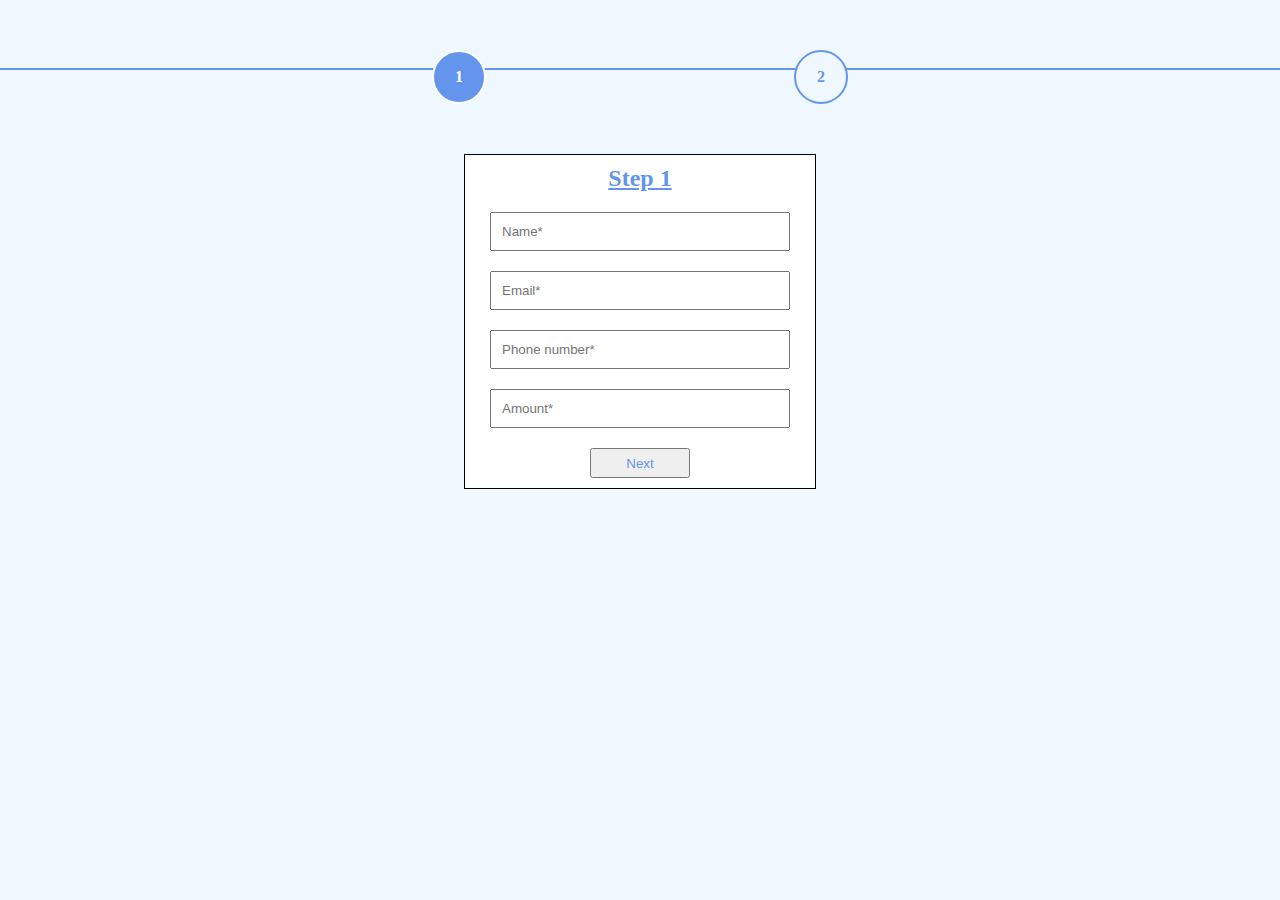
==== 19-03-2024/index.html @ d3c2168b "19-03-2024" ====
<html lang="en">

<head>
    <meta charset="UTF-8">
    <meta name="viewport" content="width=device-width, initial-scale=1.0">
    <title>Validation Form</title>
    <link rel="stylesheet" href="styles.css">
</head>

<body>
    <div id="content">
        <div id="status">
            <hr id="line">
            <div class="container">
                <div id="circle1">
                    <strong>1</strong>
                </div>
                <div id="circle2">
                    <strong>2</strong>
                </div>
            </div>
        </div>
        <div class="container">
            <div id="step1">
                <h2><u>Step 1</u></h2>
                <input type="text" placeholder="Name*" class="input" id="Name" onblur="handleRequiredOnes('Name')"
                    onchange="handleRequiredOnes('Name')"><br>
                <input type="text" placeholder="Email*" class="input" id="Email" onblur="handleRequiredOnes('Email')"
                    onchange="handleRequiredOnes('Email')"><br>
                <input type="text" placeholder="Phone number*" class="input" id="Phone-Number"
                    onblur="handleRequiredOnes('Phone-Number')" onchange="handleRequiredOnes('Phone-Number')"><br>
                <input type="number" placeholder="Amount*" class="input" id="Amount"
                    onblur="handleRequiredOnes('Amount')" onchange="handleRequiredOnes('Amount')"><br>
                <button class="btn" onclick="goToNextStep()">Next</button><br>
            </div>

            <div id="step2" style="display: none;">
                <h2><u>Step 2</u></h2>
                <form action="">
                    <input type="text" placeholder="Address Line 1*" class="input"><br>
                    <input type="text" placeholder="City*" class="input"><br>
                    <input type="number" placeholder="PIN*" class="input"><br>
                    <button class="btn">SignUp</button>
                </form>
            </div>
        </div>
    </div>
    <script src="script.js"></script>
</body>

</html>
---- 19-03-2024/styles.css ----
body{
    background-color: aliceblue;
}
.container {
    display: flex;
    align-items: center;
    justify-content: space-between;
    margin: 20px;
}

#step1,
#step2 {
    margin: auto;
    border: 1px solid black;
    width: 350px;
    background-color: white;
    text-align: center;
}

.input {
    padding: 10px;
    margin: 10px;
    width: 300px;
}

.btn {
    margin: 10px;
    height: 30px;
    width: 100px;
    color: cornflowerblue;
}

h2 {
    margin: 10px;
    color: cornflowerblue;
}

#circle1 {
    background-color: cornflowerblue;
    border-radius: 100%;
    color: white;
    height: 50px;
    width: 50px;
    margin: auto;
    border: 2px solid white;
    display: flex;
    align-items: center;
    justify-content: center;
}
#circle2 {
    background-color: aliceblue;
    border-radius: 100%;
    color: cornflowerblue;
    height: 50px;
    width: 50px;
    margin: auto;
    border: 2px solid cornflowerblue;
    display: flex;
    align-items: center;
    justify-content: center;
}

#line {
    border: 1.5px solid cornflowerblue;
    position: absolute;
    width: 100%;
    left: 0px;
    top: 60px;
    z-index: -1;
}

p{
    text-align: left;
    color: red;
    font-size: smaller;
    margin-left: 25px;
    margin: -10px 25px;
}

#status{
    margin: 50px 250px;
}
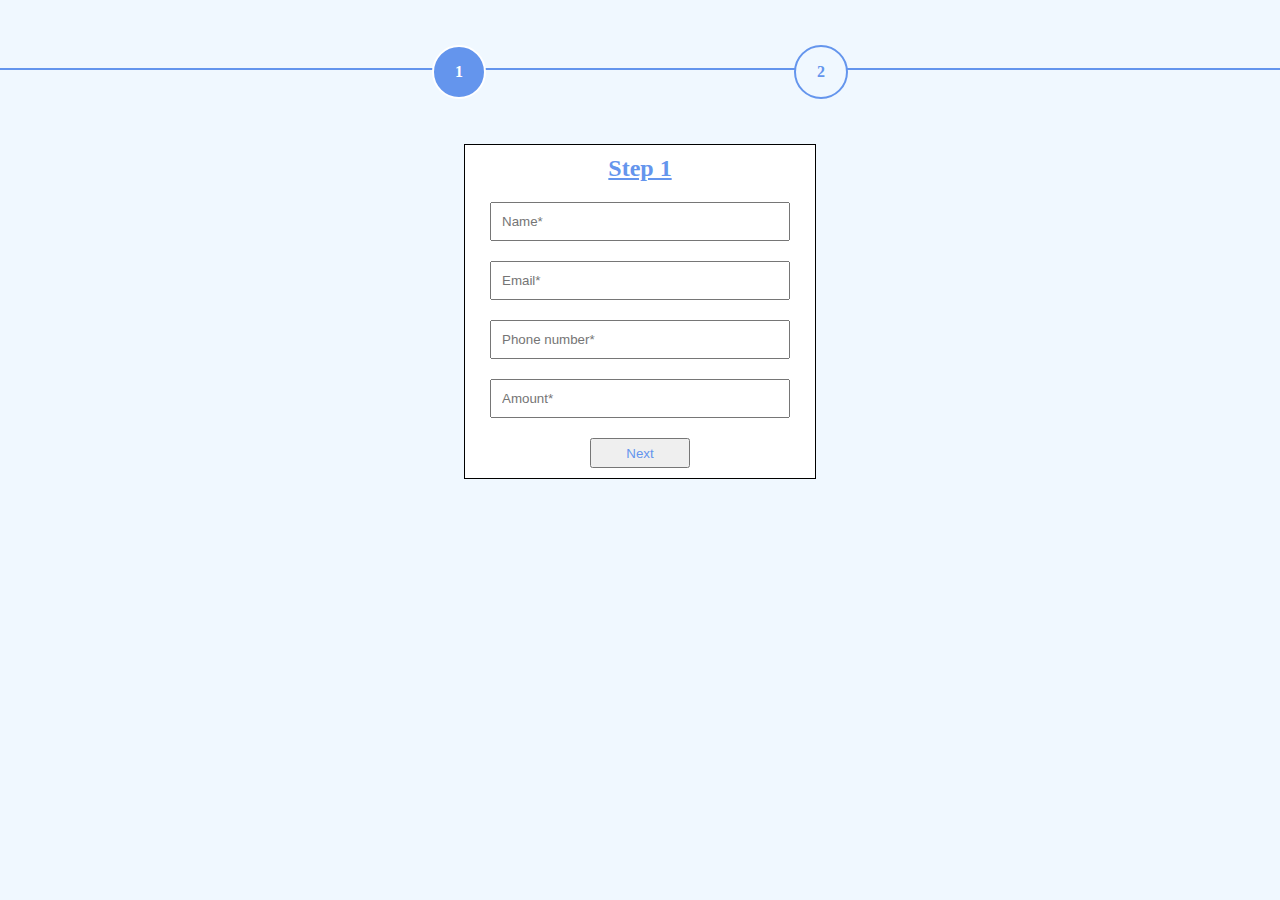
==== commit 41f8ca6a: "21-03-2024" ====
--- a/19-03-2024/index.html
+++ b/19-03-2024/index.html
@@ -36,15 +36,15 @@
 
             <div id="step2" style="display: none;">
                 <h2><u>Step 2</u></h2>
-                <form action="">
-                    <input type="text" placeholder="Address Line 1*" class="input"><br>
-                    <input type="text" placeholder="City*" class="input"><br>
-                    <input type="number" placeholder="PIN*" class="input"><br>
-                    <button class="btn">SignUp</button>
-                </form>
+                    <input type="text" placeholder="Address Line 1*" class="input" required><br>
+                    <input type="text" placeholder="City*" class="input" required><br>
+                    <input type="number" placeholder="PIN*" class="input" required><br>
+                    <button class="btn" onclick="handleSignUp()">SignUp</button>
             </div>
         </div>
+        
     </div>
+    <img src="images.png" alt="Success" id="success" >
     <script src="script.js"></script>
 </body>
 
--- a/19-03-2024/styles.css
+++ b/19-03-2024/styles.css
@@ -78,5 +78,11 @@
 }
 
 #status{
-    margin: 50px 250px;
+    margin: 45px 250px;
+}
+
+#success{
+    height: 200px;
+    width: 200px;
+    display: none;
 }